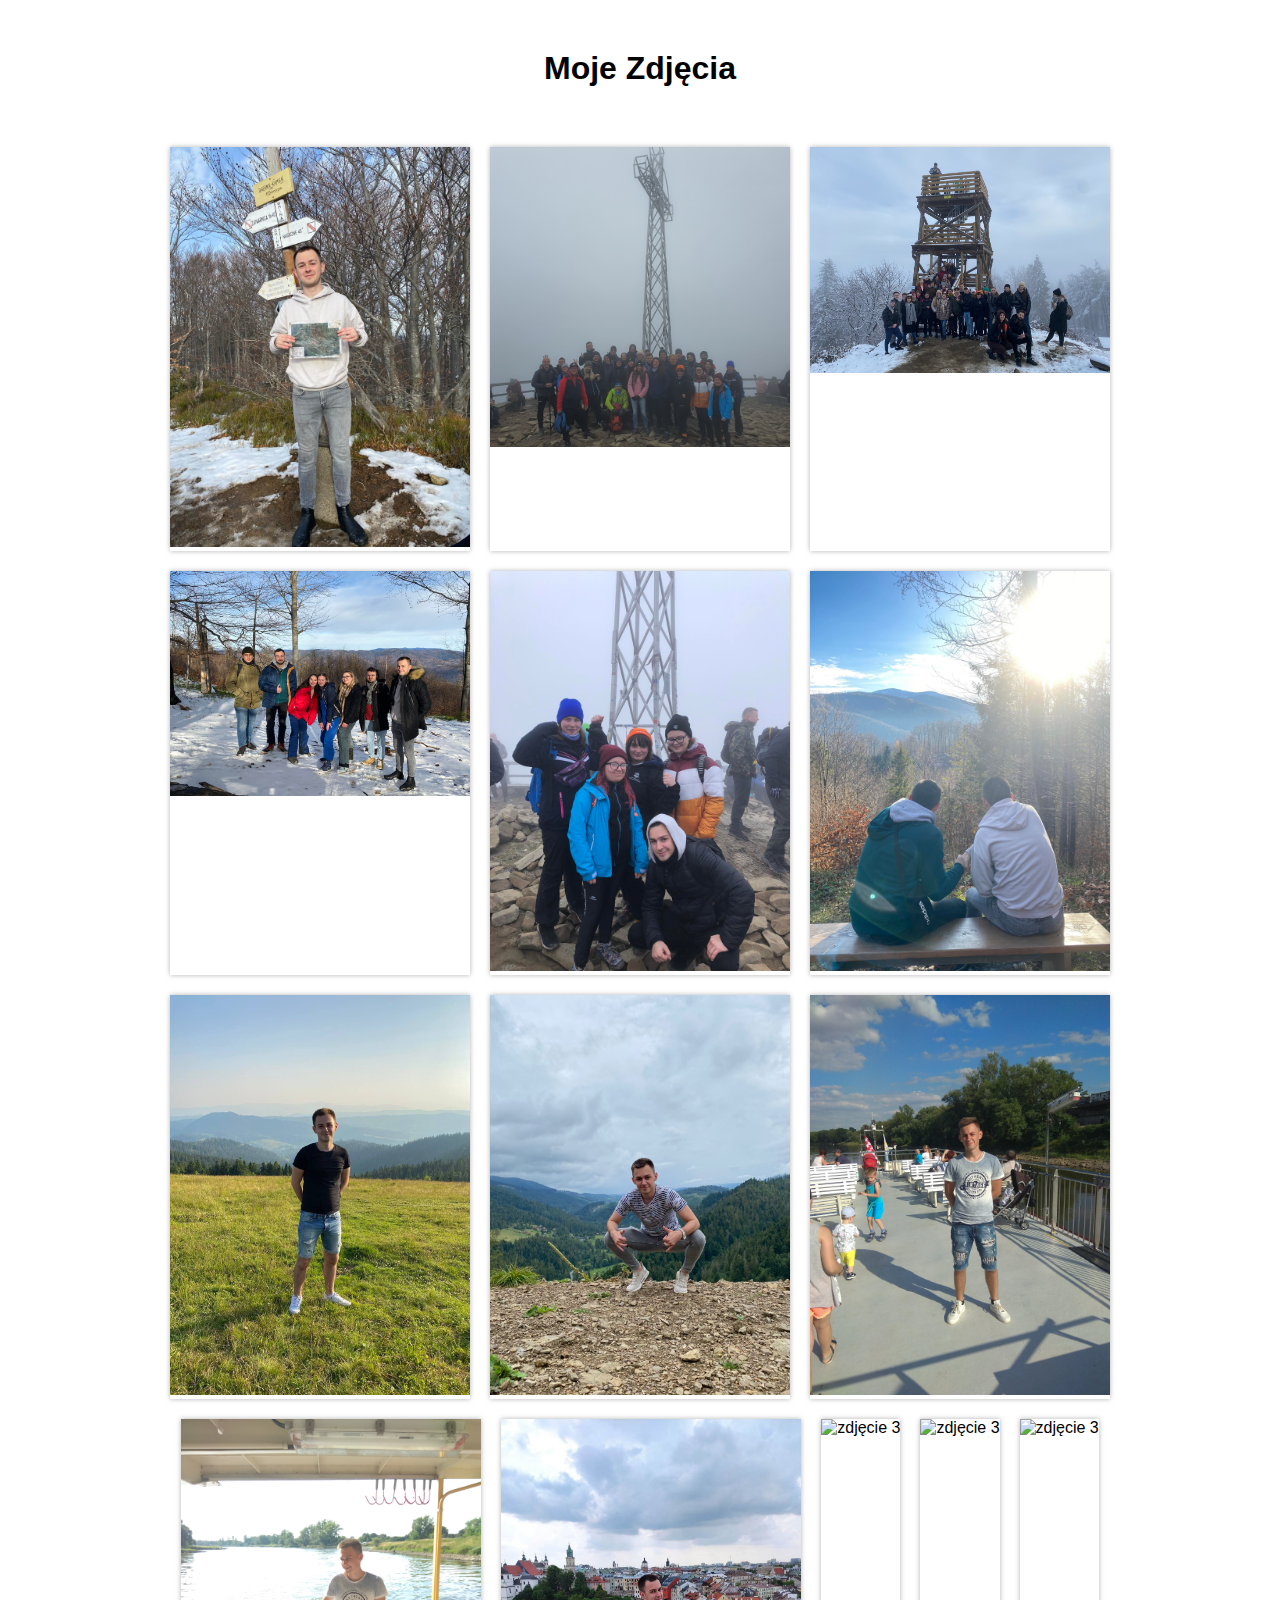
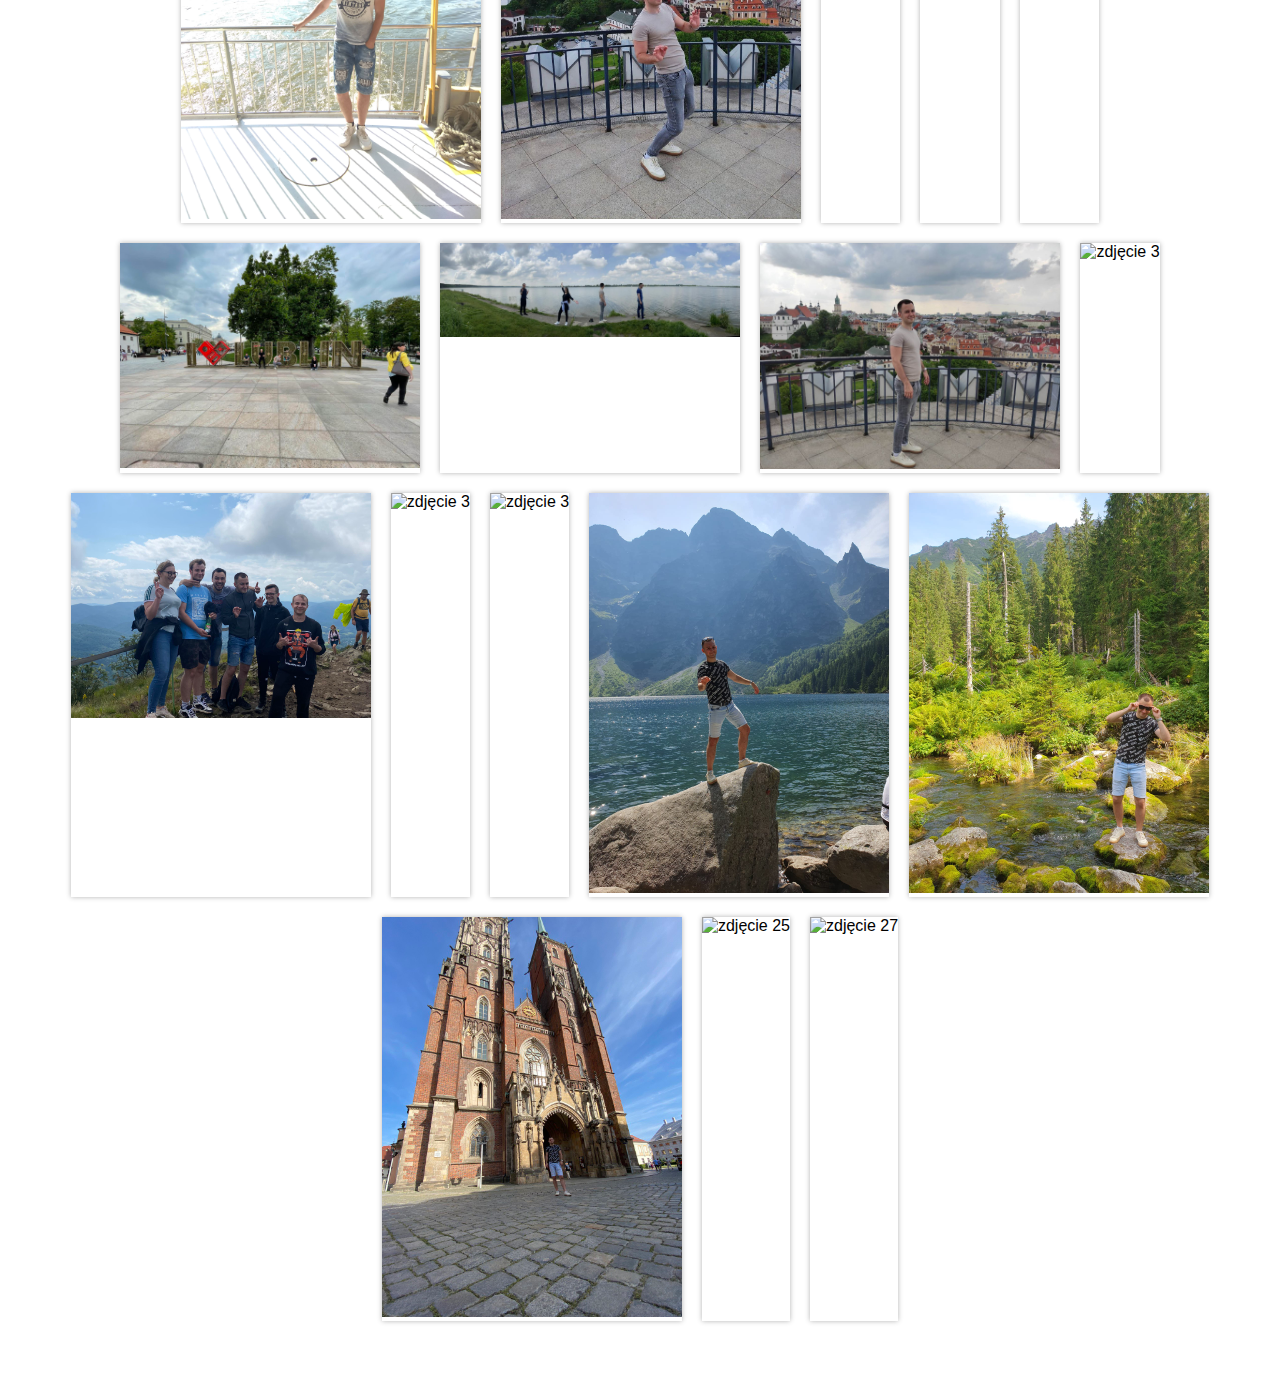
==== Pages/Podrozy/index.html @ 2aaaab7d "24.09" ====
<!DOCTYPE html>
<html>
  <head>
    <meta charset="UTF-8">
    <title>Moje Zdjęcia</title>
    <style>
      /* Style dla elementów strony */
      body {
        font-family: sans-serif;
        margin: 0;
        padding: 0;
        background-image: url(../pages/Podróże/img/podrozy.jpg);
			  background-size: cover;
			  background-position: center;
			  background-repeat: no-repeat;
      }
      h1 {
        text-align: center;
        margin-top: 50px;
      }
      #gallery {
        display: flex;
        flex-wrap: wrap;
        justify-content: center;
        margin: 50px;
      }
      .photo {
        margin: 10px;
        max-width: 300px;
        box-shadow: 0 0 5px rgba(0, 0, 0, 0.3);
      }
      .photo img {
        width: 100%;
        height: auto;
      }
      .photo:hover {
        transform: scale(1.1);
        transition: transform 0.5s ease-in-out;
        cursor: pointer;
      }
    </style>
  </head>
  <body>
    <h1>Moje Zdjęcia</h1>
    <div id="gallery">
      <div class="photo">
        <img src="img/1.jpg" alt="zdjęcie 1" onclick="enlarge(this)">
      </div>
      <div class="photo">
        <img src="img/2.jpg" alt="zdjęcie 2" onclick="enlarge(this)">
      </div>
      <div class="photo">
        <img src="img/3.png" alt="zdjęcie 3" onclick="enlarge(this)">
      </div>
      <div class="photo">
        <img src="img/4.jpg" alt="zdjęcie 3" onclick="enlarge(this)">
      </div>
      <div class="photo">
        <img src="img/5.jpg" alt="zdjęcie 3" onclick="enlarge(this)">
      </div>
      <div class="photo">
        <img src="img/6.jpg" alt="zdjęcie 3" onclick="enlarge(this)">
      </div>
      <div class="photo">
        <img src="img/7.jpg" alt="zdjęcie 3" onclick="enlarge(this)">
      </div>
      <div class="photo">
        <img src="img/8.jpg" alt="zdjęcie 3" onclick="enlarge(this)">
      </div>
      <div class="photo">
        <img src="img/9.jpg" alt="zdjęcie 3" onclick="enlarge(this)">
      </div>
      <div class="photo">
        <img src="img/10.jpg" alt="zdjęcie 3" onclick="enlarge(this)">
      </div>
      <div class="photo">
        <img src="img/12.jpg" alt="zdjęcie 3" onclick="enlarge(this)">
      </div>


      <div class="photo">
        <img src="img/16.JPG" alt="zdjęcie 3" onclick="enlarge(this)">
      </div>
      <div class="photo">
        <img src="img/17.JPG" alt="zdjęcie 3" onclick="enlarge(this)">
      </div>
      <div class="photo">
        <img src="img/18.JPG" alt="zdjęcie 3" onclick="enlarge(this)">
      </div>
      <div class="photo">
        <img src="img/13.jpg" alt="zdjęcie 3" onclick="enlarge(this)">
      </div>
      <div class="photo">
        <img src="img/14.jpg" alt="zdjęcie 3" onclick="enlarge(this)">
      </div>
      <div class="photo">
        <img src="img/15.jpg" alt="zdjęcie 3" onclick="enlarge(this)">
      </div>
      <div class="photo">
        <img src="img/19.JPG" alt="zdjęcie 3" onclick="enlarge(this)">
      </div>
      <div class="photo">
        <img src="img/20.jpg" alt="zdjęcie 3" onclick="enlarge(this)">
      </div>
      <div class="photo">
        <img src="img/21.JPG" alt="zdjęcie 3" onclick="enlarge(this)">
      </div>
      <div class="photo">
        <img src="img/22.JPG" alt="zdjęcie 3" onclick="enlarge(this)">
      </div>
      <div class="photo">
        <img src="img/23.jpg" alt="zdjęcie 22" onclick="enlarge(this)">
      </div>
      <div class="photo">
        <img src="img/24.jpg" alt="zdjęcie 23" onclick="enlarge(this)">
      </div>
      <div class="photo">
        <img src="img/25.jpg" alt="zdjęcie 24" onclick="enlarge(this)">
      </div>
      <div class="photo">
        <img src="img/26.JPG" alt="zdjęcie 25" onclick="enlarge(this)">
      </div>
      <div class="photo">
        <img src="img/27.JPG" alt="zdjęcie 27" onclick="enlarge(this)">
      </div>


    </div>
    <script>
      function enlarge(photo) {
        var imgSrc = photo.src;
        var enlargedImg = window.open("", "enlargedImg", "height=600,width=600");
        enlargedImg.document.write("<html><head><title>Moje Zdjęcia</title></head><body style='background-color: black; margin: 0;'><img src='" + imgSrc + "' style='max-width: 100%; max-height: 100%; margin: auto; display: block;'></body></html>");
      }
    </script>
  </body>
</html>
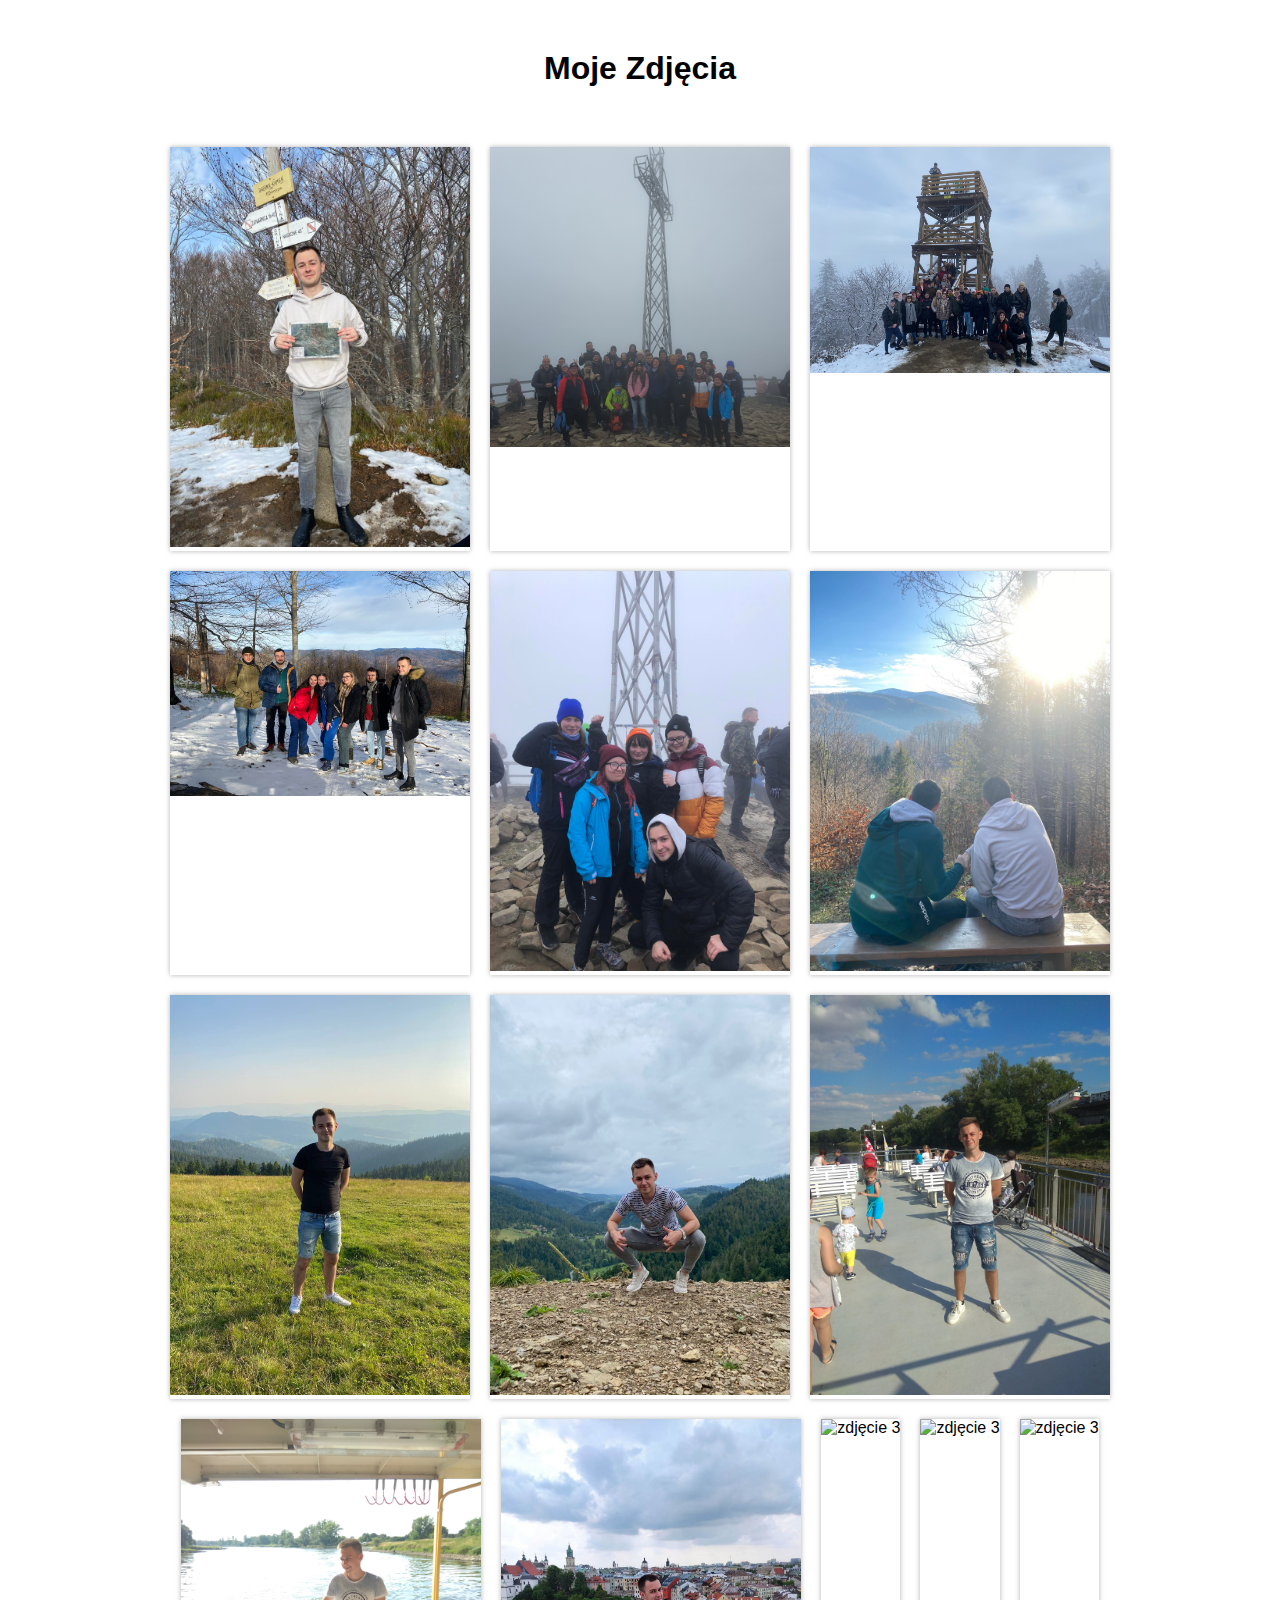
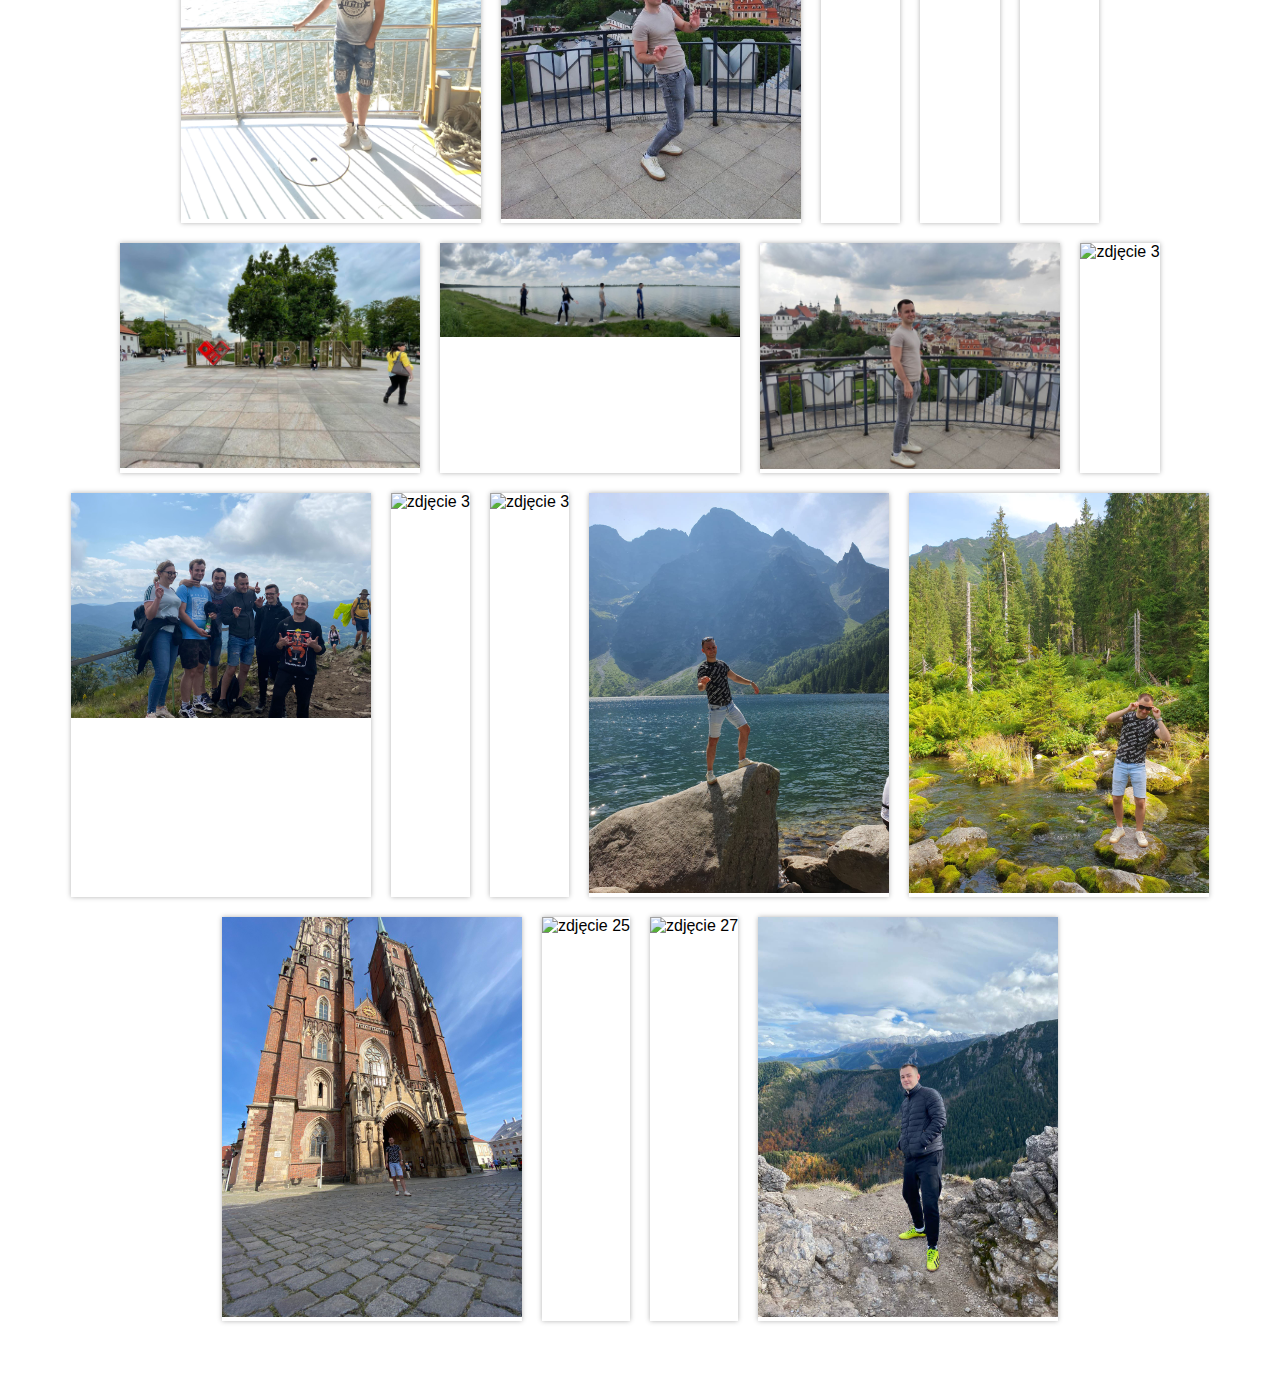
==== commit da4f04c3: "05.02" ====
--- a/Pages/Podrozy/index.html
+++ b/Pages/Podrozy/index.html
@@ -123,8 +123,9 @@
       <div class="photo">
         <img src="img/27.JPG" alt="zdjęcie 27" onclick="enlarge(this)">
       </div>
-
-
+      <div class="photo">
+        <img src="img/28.jpg" alt="zdjęcie 28" onclick="enlarge(this)">
+      </div>
     </div>
     <script>
       function enlarge(photo) {
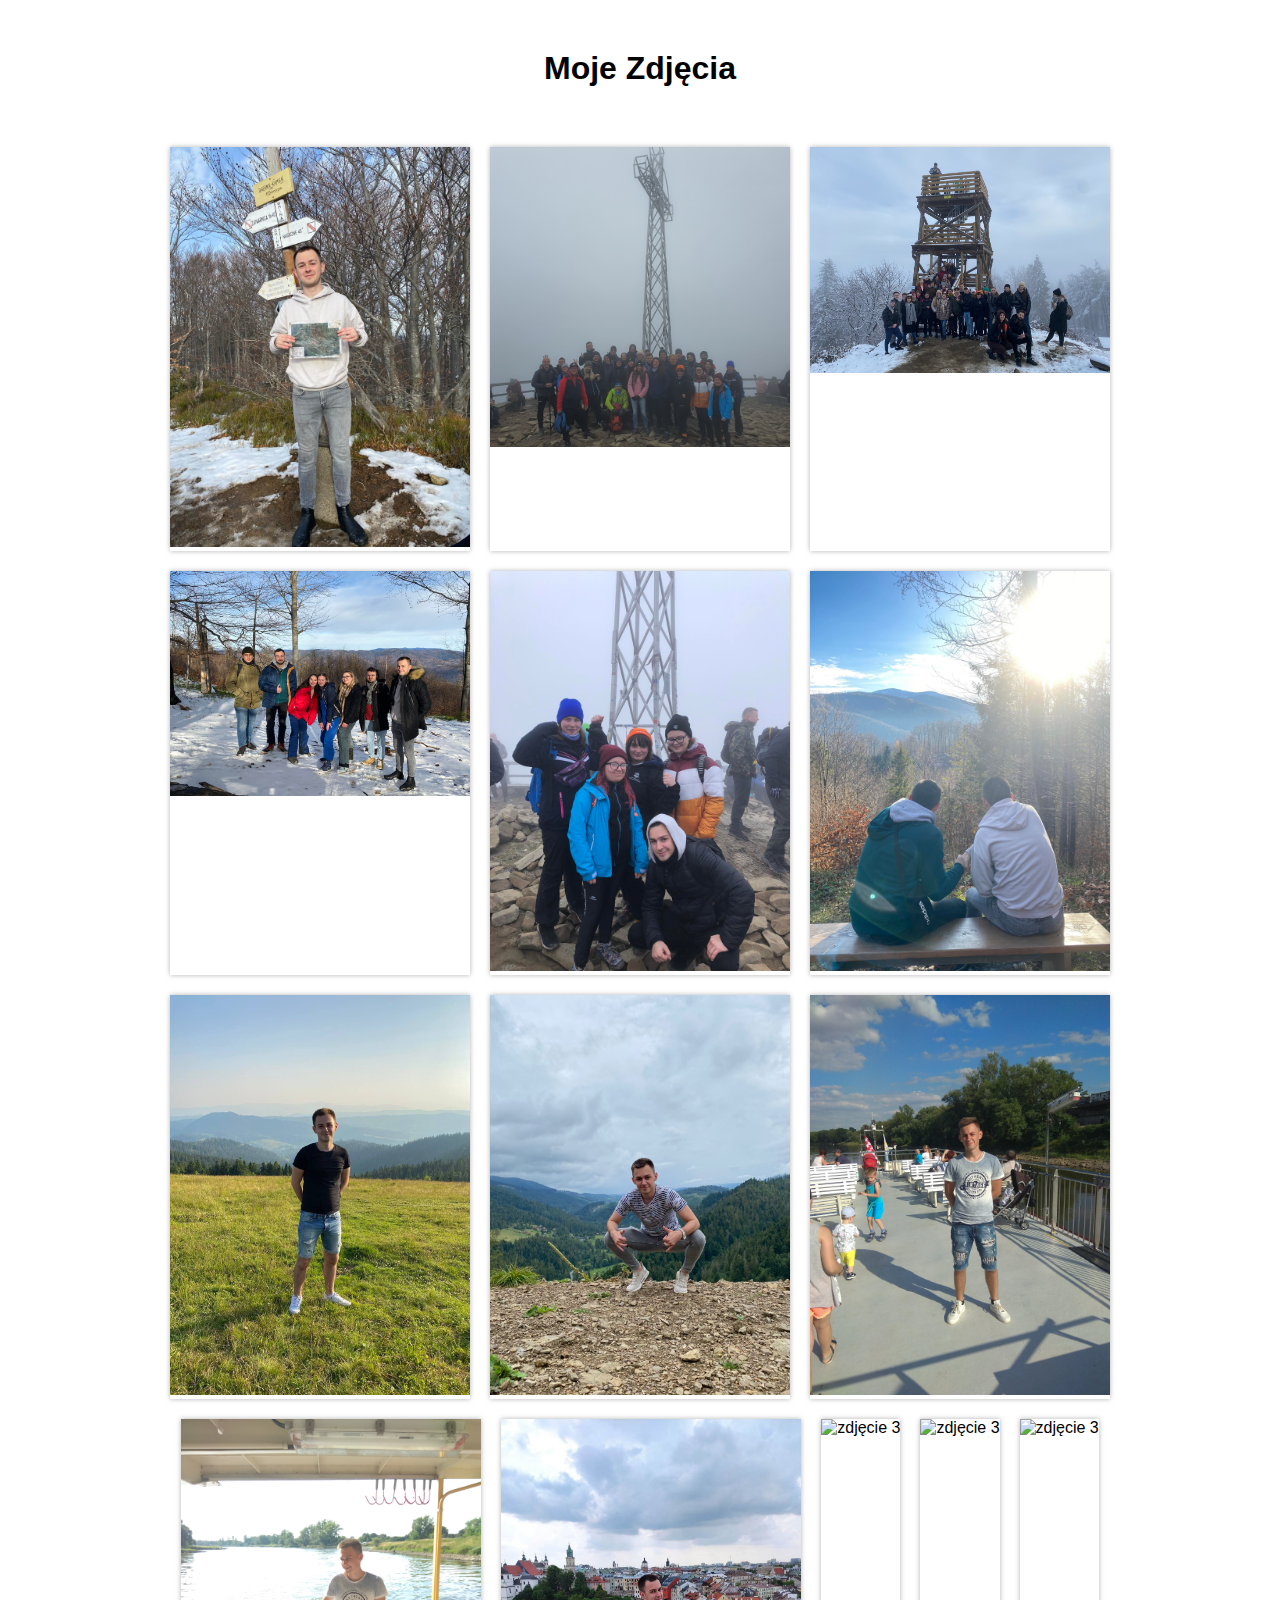
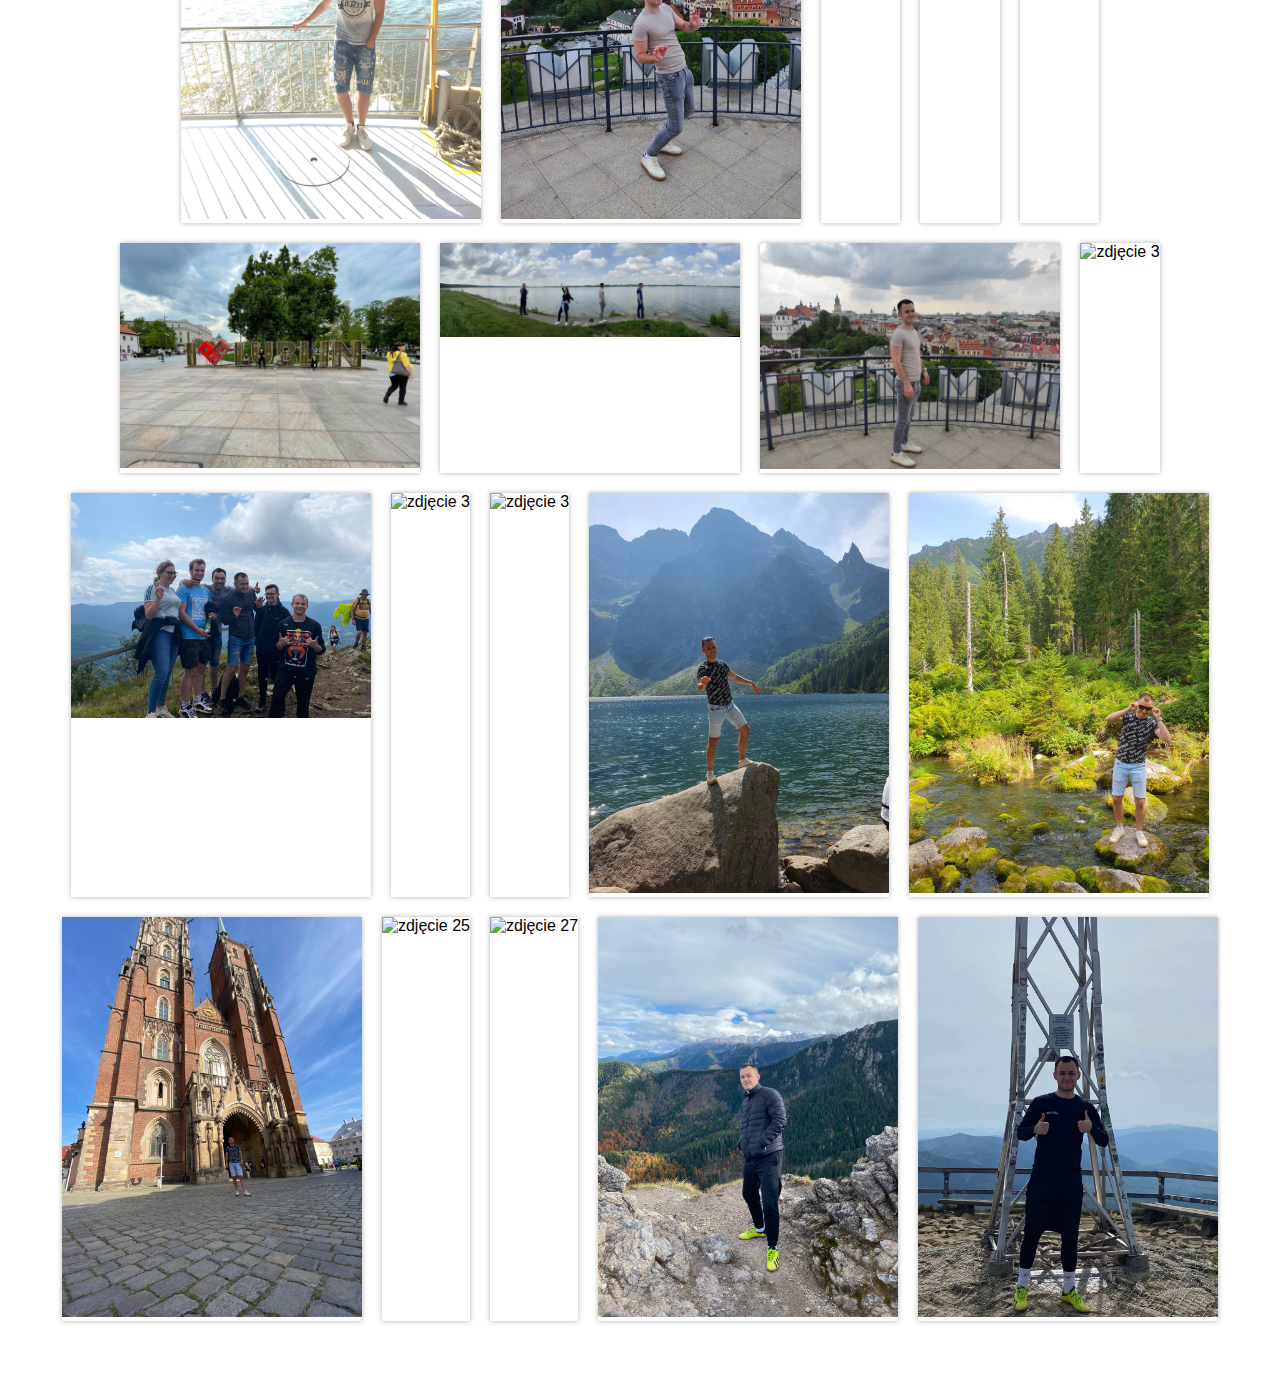
==== commit 06e23152: "14.05" ====
--- a/Pages/Podrozy/index.html
+++ b/Pages/Podrozy/index.html
@@ -126,6 +126,9 @@
       <div class="photo">
         <img src="img/28.jpg" alt="zdjęcie 28" onclick="enlarge(this)">
       </div>
+      <div class="photo">
+        <img src="img/29.png" alt="zdjęcie 29" onclick="enlarge(this)">
+      </div>
     </div>
     <script>
       function enlarge(photo) {
